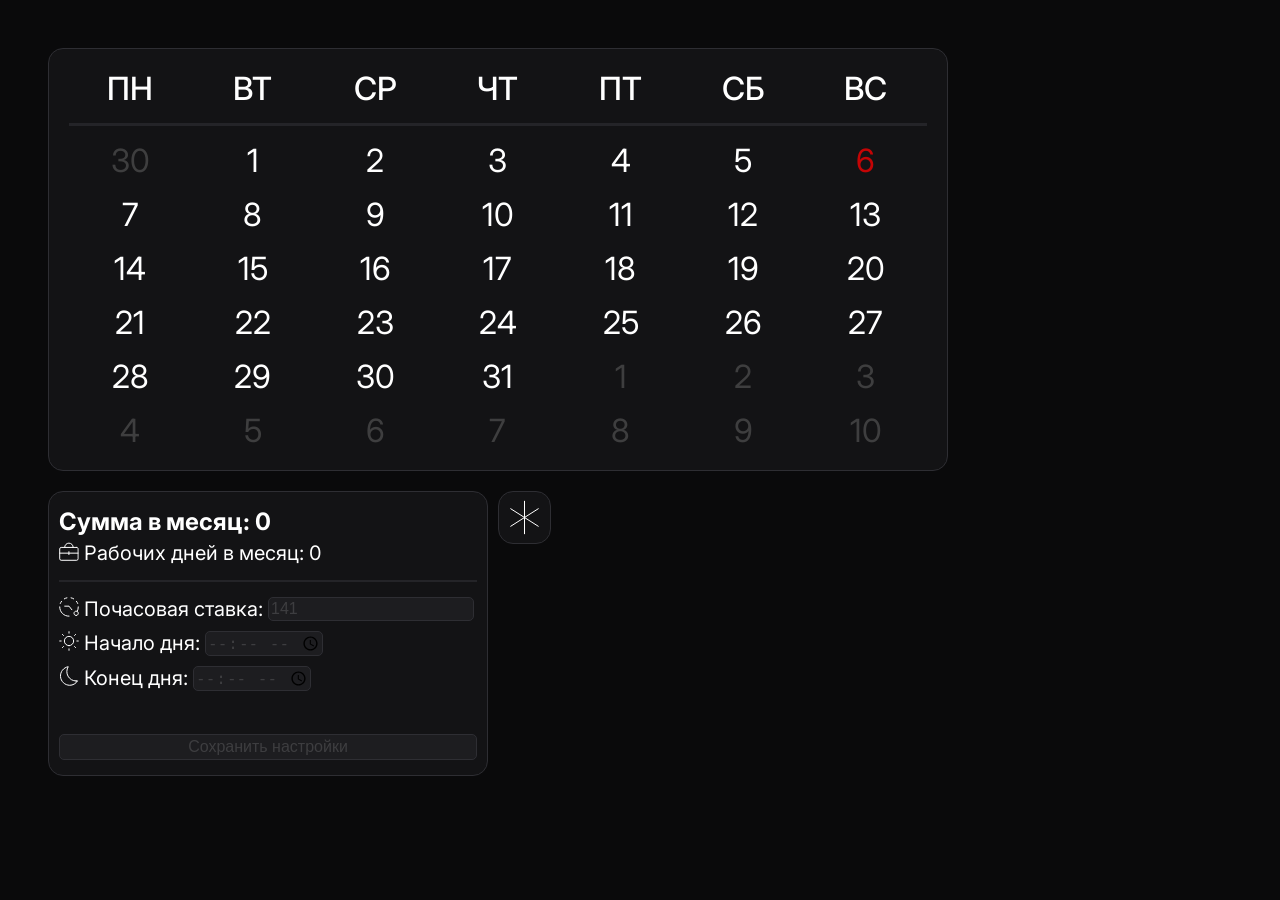
==== index.html @ 8108a820 "Updates" ====
<!doctype html>
<html lang="en">
  <head>
    <meta charset="UTF-8" />
    <link rel="icon" type="image/svg+xml" href="/vite.svg" />
    <meta name="viewport" content="width=device-width, initial-scale=1.0" />
    <title>payday-app</title>
    <script type="module" crossorigin src="/assets/index-ZQ5gbWfo.js"></script>
    <link rel="stylesheet" crossorigin href="/assets/index-NYe0zDMJ.css">
  </head>
  <body>
    <div id="root"></div>
  </body>
</html>
---- assets/index-NYe0zDMJ.css ----
@import"https://fonts.googleapis.com/css2?family=Inter:ital,opsz,wght@0,14..32,100..900;1,14..32,100..900&display=swap";._calendar_cr82o_1{display:flex;flex-direction:row;width:100%;gap:20px}._calendar__block-main_cr82o_7{background-color:#131315;padding:20px;border:1px #2e2e33 solid;border-radius:15px;display:flex;flex-direction:column;gap:15px}._calendar__wrapper_cr82o_16{display:flex;flex-direction:column;max-width:900px;width:100%;gap:20px}._settings__block_cr82o_23{display:flex;flex-direction:row;gap:10px}._calendar__menu_1goyo_1{display:grid;row-gap:15px;grid-template-columns:repeat(7,1fr);max-width:900px}._calendar__menu_1goyo_1 span{-webkit-user-select:none;-moz-user-select:none;-ms-user-select:none;user-select:none;cursor:pointer;padding:0 32px;font-size:32px;max-width:110px;display:flex;flex-direction:row;justify-content:center;color:#4d4d4d;opacity:75%;transition:ease-out .2s}._today_1goyo_23{color:red!important}._prices_1goyo_26{border-radius:5px;background-color:#a51f1f}._prices-month_1goyo_30{opacity:100%!important;border-radius:5px;background-color:#a51f1f;color:#000!important}._month_1goyo_36{opacity:100%!important;color:#fff!important}._day_1goyo_40:hover{border-radius:5px;background-color:#4d4d4d25;opacity:100%}._day_1goyo_40._prices_1goyo_26:hover{border-radius:5px;background-color:#a51f1f25;opacity:100%}._calendar__header_1j52t_1{display:grid;grid-template-columns:repeat(7,1fr);max-width:900px}._calendar__header_1j52t_1 span{font-size:32px;font-weight:500;padding:0 32px;display:flex;flex-direction:row;justify-content:center}._calendar__settings-body_e0s75_1{display:flex;flex-direction:column;gap:10px}._calendar__settings_e0s75_1{display:flex;flex-direction:column;justify-content:space-between;width:100%;height:100%}._calendar__settings-button_e0s75_13{display:flex;width:100%}._calendar__settings-button_e0s75_13 button{cursor:pointer;padding:3px 20px;background-color:#1d1d20;border:1px #2e2e33 solid;color:#ffffff25;outline:none;border-radius:5px;font-size:16px;width:100%}._calendar__template-open_1yez7_1{cursor:pointer;background-color:#131315;padding:8px;border:1px #2e2e33 solid;border-radius:15px;display:inline-flex;align-self:flex-start}._calendar__template-open_1yez7_1 img{width:35px;max-height:35px}._graphics_1yez7_14{display:flex;flex-direction:column;gap:5px}._graphics__item_1yez7_19{display:flex;flex-direction:row;gap:15px}._graphics__item_1yez7_19 button{padding:0 15px;gap:15px}._calendar__template-close_1yez7_28{cursor:pointer;position:absolute;right:10px;width:35px!important;height:35px!important}h1,h2,h3,h4,h5,h6,p,a,span{margin:0;padding:0;font-family:Inter;color:#fff}main{display:flex;flex-direction:column;gap:20px}body{padding:40px;background-color:#0a0a0b}.sep{background-color:#242428;width:100%;height:3px}.calendar__block{position:relative;background-color:#131315;padding:15px 10px;border:1px #2e2e33 solid;border-radius:15px;display:flex;flex-direction:column;max-width:900px;gap:15px;width:100%}.calendar__block h4{font-size:40px}.calendar__block h5{font-size:24px}.calendar__block p,.calendar__block span{font-size:20px}.calendar__col{display:flex;flex-direction:row;gap:5px}.calendar__block img{width:20px;height:20px}.calendar__block input{-moz-appearance:textfield!important;-webkit-appearance:none;background-color:#1d1d20;border:1px #2e2e33 solid;color:#ffffff25;outline:none;border-radius:5px;font-size:16px}.calendar__block button{cursor:pointer;padding:3px 20px;background-color:#1d1d20;border:1px #2e2e33 solid;color:#ffffff25;outline:none;border-radius:5px;font-size:16px}.width-48{max-width:440px!important;min-height:285px;box-sizing:border-box}.calendar__title{display:flex;flex-direction:column;gap:5px}
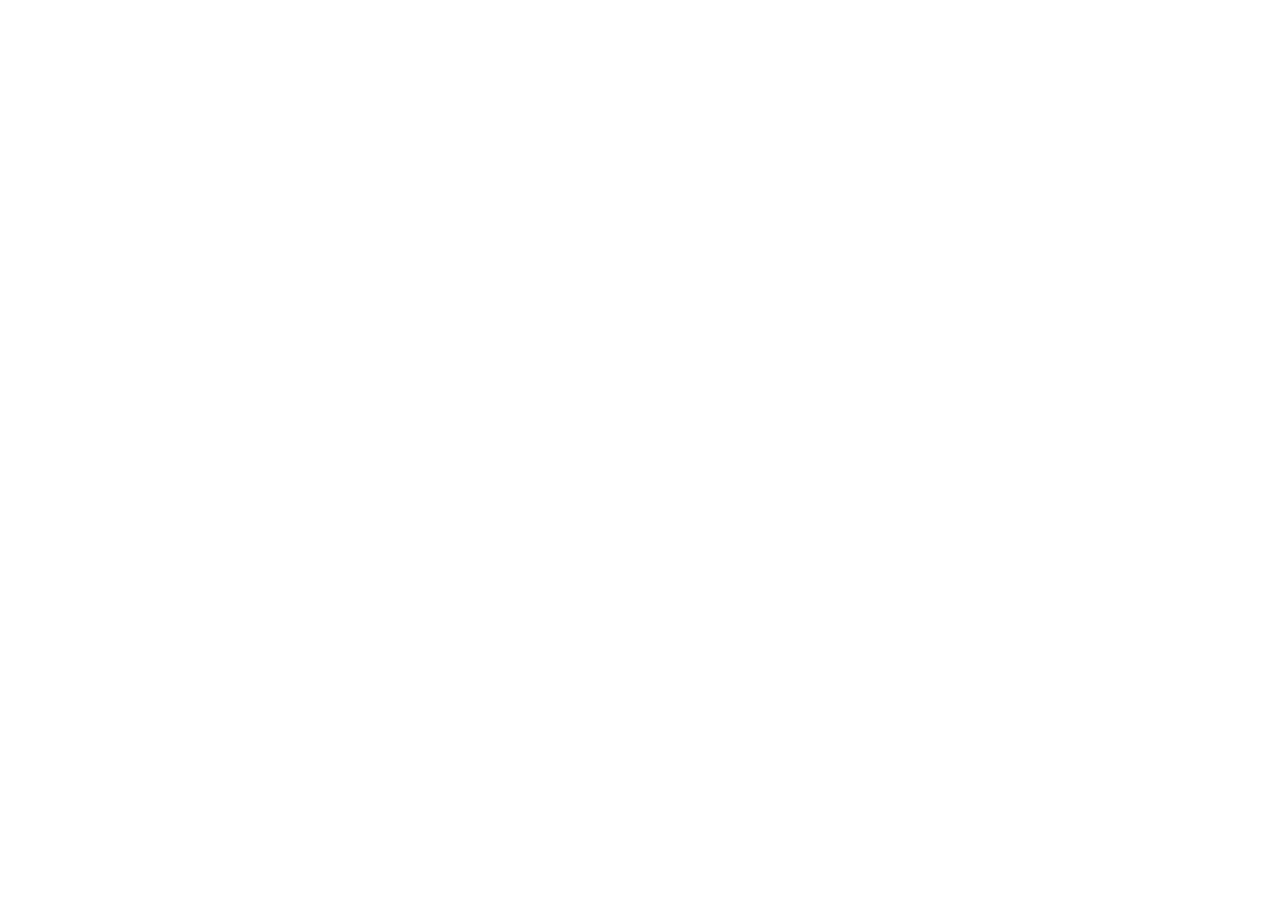
==== commit aea6e097: "Updates" ====
--- a/index.html
+++ b/index.html
@@ -2,11 +2,11 @@
 <html lang="en">
   <head>
     <meta charset="UTF-8" />
-    <link rel="icon" type="image/svg+xml" href="/vite.svg" />
+    <link rel="icon" type="image/svg+xml" href="/Payday-App/vite.svg" />
     <meta name="viewport" content="width=device-width, initial-scale=1.0" />
     <title>payday-app</title>
-    <script type="module" crossorigin src="/assets/index-ZQ5gbWfo.js"></script>
-    <link rel="stylesheet" crossorigin href="/assets/index-NYe0zDMJ.css">
+    <script type="module" crossorigin src="/Payday-App/assets/index-ZQ5gbWfo.js"></script>
+    <link rel="stylesheet" crossorigin href="/Payday-App/assets/index-NYe0zDMJ.css">
   </head>
   <body>
     <div id="root"></div>
